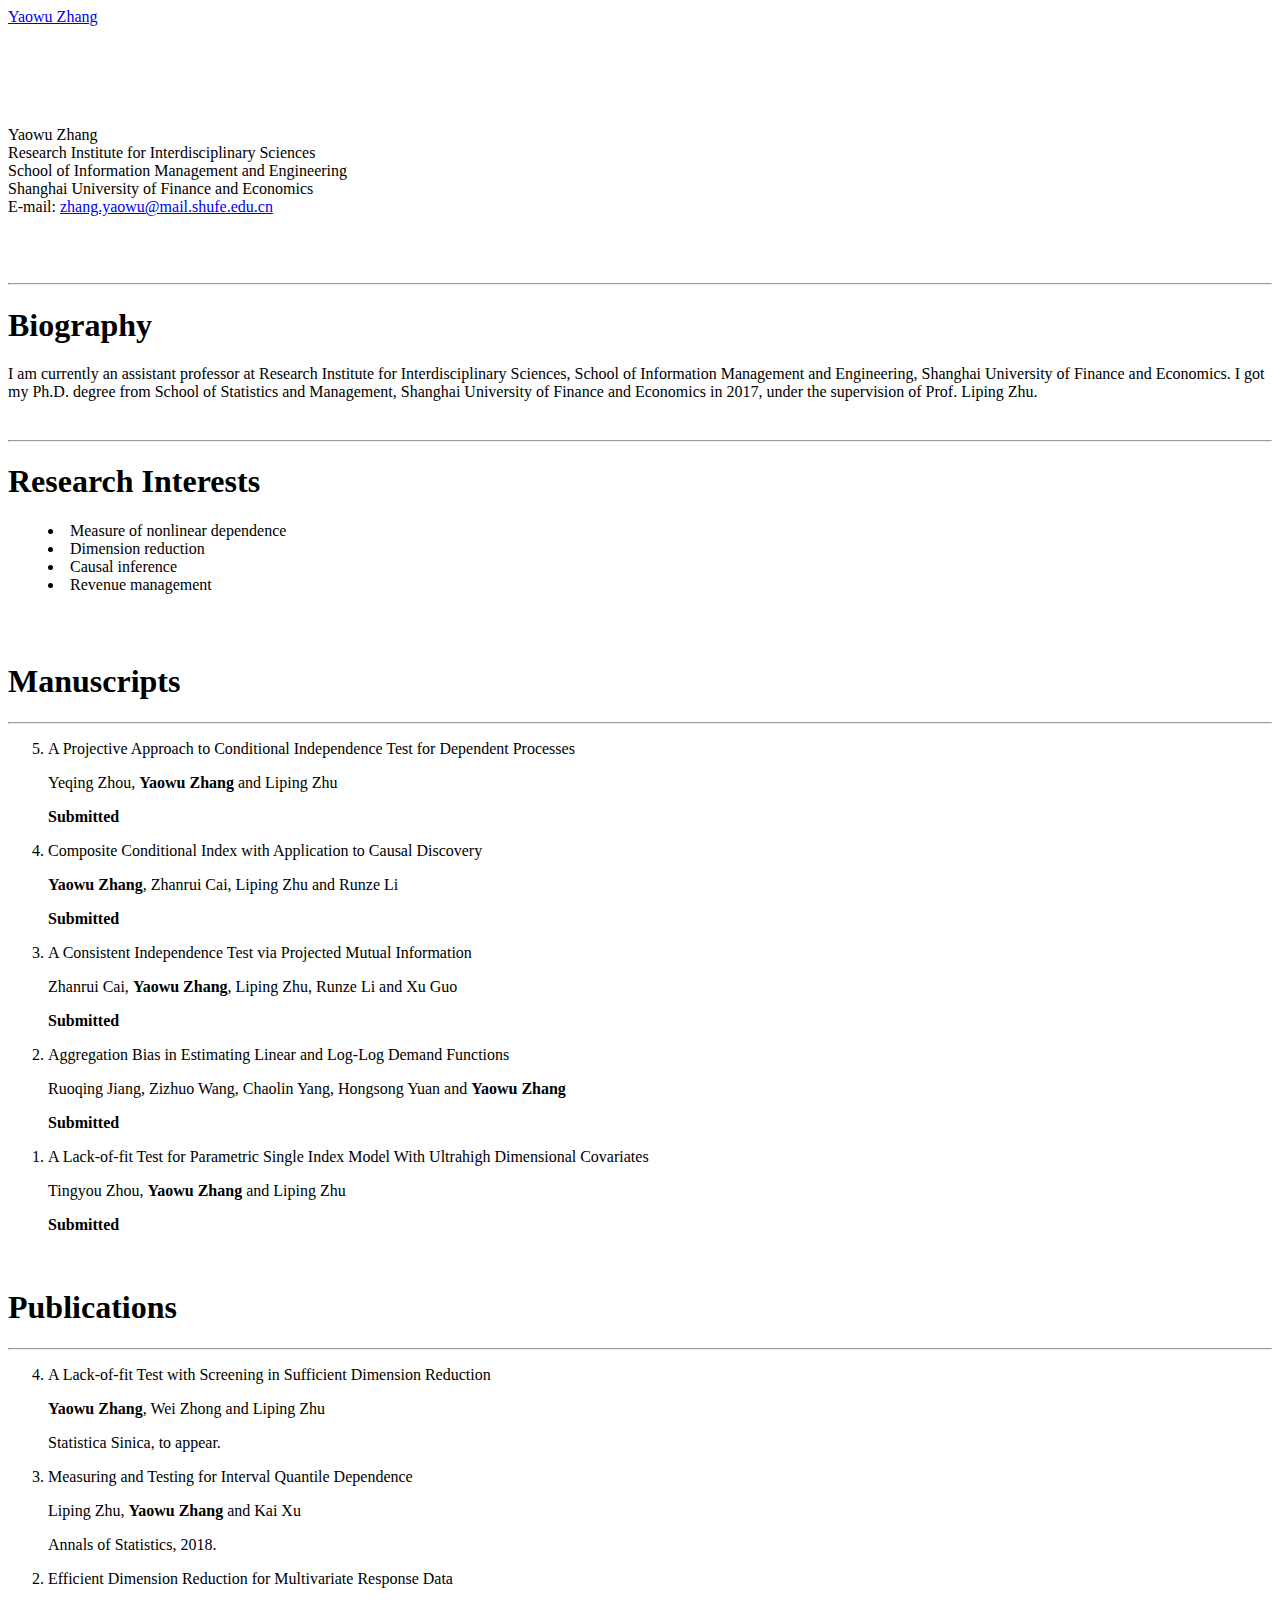
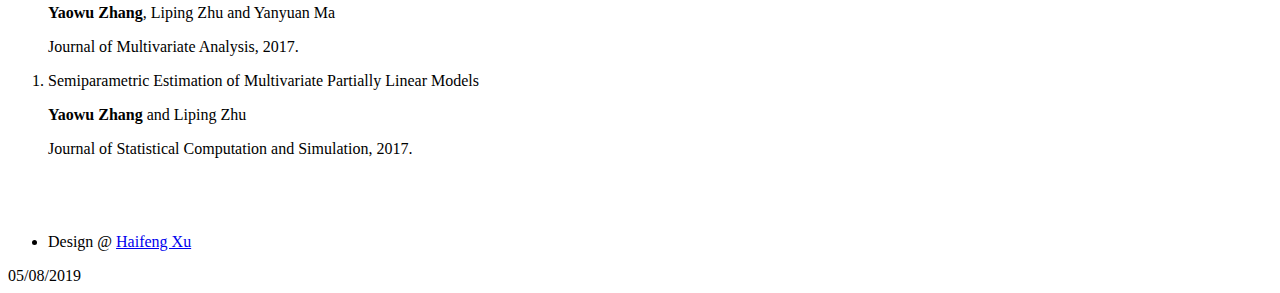
==== index.html @ cabc9133 "Rename zhang.html to index.html" ====
<!DOCTYPE html>
<html>

<head>
    <meta http-equiv="Content-Type" content="text/html; charset=UTF-8">
    <meta http-equiv="X-UA-Compatible" content="IE=edge">
    <meta name="viewport" content="width=device-width, initial-scale=1">

    <title>

        Yaowu Zhang

    </title>


    <link rel="stylesheet" href="./theme/main.css">

    <link rel="stylesheet" href="./theme/font-awesome.min.css">

    <link rel="stylesheet" id="open-sans-css" href="./theme/custom.css" type="text/css" media="all">

    <script type="text/javascript" async="" src="./theme/linkid.js"></script>
    <script async="" src="./theme/analytics.js"></script>
    <script type="text/javascript" src="./theme/jquery.min.js"></script>
	<style>
	ul.in {
    	list-style-position: inside;
	}
	</style>
</head>


<body>
    <header class="site-header">

        <div class="wrapper">
            <div class="site-header-container">
                <div class="title-container">
                    <a class="site-title" href="/">
                        Yaowu Zhang
                    </a>
                </div>

   




            </ul>
        </div>

    </header>
    <div class="page-content">
        <div class="wrapper">
            <div class="page">

                <header class="page-header">
                    <h1 class="page-title"></h1>
                </header>

                <article class="page-content">
                    <dl class="wp-caption align-left bio-photo" style="max-width: px">
                        <dt>

                            <img src="./files/bio-zhang.jpg" alt="">

                        </dt>

                    </dl>


 <div style="line-height:90%;">
                        <br>
                    </div>

<!-- 
                   <h1 id="TBD">Contact</h1>
-->

 <div style="line-height:90%;">
                        <br>
                    </div>



                    <p>  	Yaowu Zhang  <br />
	Research Institute for Interdisciplinary Sciences <br />
	School of Information Management and Engineering <br />
	Shanghai University of Finance and Economics <br />
                      
                        E-mail:
                        <script type="text/javascript" language="javascript">
                        </script><a href="mailto:zhang.yaowu@mail.shufe.edu.cn">zhang.yaowu@mail.shufe.edu.cn</a><noscript>Please turn Javascript on to e-mail me.</noscript>
                    </p>


 <div style="line-height:90%;">
                        <br>
                    </div>
 <div style="line-height:90%;">
                        <br>
                    </div>
 <div style="line-height:90%;">
                        <br>
                    </div>


  <hr>
                    <h1 id="about-me">Biography</h1>

                    <p>I am currently an assistant professor at Research Institute for Interdisciplinary Sciences, School of Information Management and Engineering, Shanghai University of Finance and Economics. I got my Ph.D. degree from School of Statistics and Management, Shanghai University of Finance and Economics in 2017, under the supervision of Prof. Liping Zhu. 
 </p>

                    <div style="line-height:90%;">
                        <br>
                    </div>

                    <hr>
<h1 id="about-research">Research Interests</h1>
<ul class = "in"> 
<li> Measure of nonlinear dependence  </li> 
<li> Dimension reduction </li> 
<li> Causal inference</li>
<li> Revenue management </li>
</ul> 
<br>

                    <div style="line-height:90%;">
                        <br>
                    </div>

                    

<!--   Working Papers STARTS HERE    -->


	<h1 id="publications">Manuscripts</h1>
	<hr>

	<ol reversed>

	<li>
	<div class="publication-wrapper">
	<div class="publication-container">
	<div class="publication-title-container">
		<p class="publication-title">
		A Projective Approach to Conditional Independence Test for Dependent Processes
	</a>
		</p>
	</div>
	<div class="publication-info-container">
		<p class="publication-authors"> Yeqing Zhou, <b> Yaowu Zhang</b> and Liping Zhu</p>

		<p class="publication-journal"><b>Submitted</b> </p>
	</div>
	</div>
	</div>
	</li>


	<li>
	<div class="publication-wrapper">
	<div class="publication-container">
	<div class="publication-title-container">
		<p class="publication-title">
		Composite Conditional Index with Application to Causal Discovery
	</a>
		</p>
	</div>
	<div class="publication-info-container">
		<p class="publication-authors"> <b> Yaowu Zhang</b>, Zhanrui Cai,  Liping Zhu and Runze Li</p>

		<p class="publication-journal"><b>Submitted</b> </p>
	</div>
	</div>
	</div>
	</li>



	<li>
	<div class="publication-wrapper">
	<div class="publication-container">
	<div class="publication-title-container">
		<p class="publication-title">
	A Consistent Independence Test via Projected Mutual Information
</a> 
		</p>
	</div>
	<div class="publication-info-container">
		<p class="publication-authors"> Zhanrui Cai, <b> Yaowu Zhang</b>, Liping Zhu, Runze Li and Xu Guo</p>

		<p class="publication-journal"><b>Submitted</b></p>
	</div>
	</div>
	</div>
	</li>


	<li>
	<div class="publication-wrapper">
	<div class="publication-container">
	<div class="publication-title-container">
		<p class="publication-title">
	Aggregation Bias in Estimating Linear and Log-Log Demand Functions
</a> 
		</p>
	</div>
	<div class="publication-info-container">
		<p class="publication-authors"> Ruoqing Jiang, Zizhuo Wang, Chaolin Yang, Hongsong Yuan and <b> Yaowu Zhang</b></p>

		<p class="publication-journal"><b>Submitted</b></p>
	</div>
	</div>
	</div>
	</li>
	

	<li>
	<div class="publication-wrapper">
	<div class="publication-container">
	<div class="publication-title-container">
		<p class="publication-title">
	A Lack-of-fit Test for Parametric Single Index Model With Ultrahigh Dimensional Covariates 
</a> 
		</p>
	</div>
	<div class="publication-info-container">
		<p class="publication-authors"> Tingyou Zhou, <b> Yaowu Zhang</b> and Liping Zhu</p>
		<p class="publication-journal"><b>Submitted</b></p>
	</div>
	</div>
	</div>
	</li>
	

</ol>

<br>











<!--   Full PUBLICATIONS STARTS HERE    -->

                    <h1 id="publications">Publications</h1>
                    <hr>

                    <ol reversed>

                        <li>
                            <div class="publication-wrapper">


                                <div class="publication-container">

                                    <div class="publication-title-container">
                                        <p class="publication-title">
			A Lack-of-fit Test with Screening in Sufficient Dimension Reduction
		</a></p>
                                    </div>

                                    <div class="publication-info-container">

                                        <p class="publication-authors">  <b> Yaowu Zhang</b>, Wei Zhong and Liping Zhu</p>


                                        <p class="publication-journal"> Statistica Sinica,  to appear.</p>

                                    </div>


                                </div>

                            </div>

                        </li>


        <li>
       		<div class="publication-wrapper">
		<div class="publication-container">
			
			<div class="publication-title-container">
                	<p class="publication-title">
		Measuring and Testing for Interval Quantile Dependence</a> </p>
               		</div>
			
			<div class="publication-info-container">
			<p class="publication-authors"> Liping Zhu, <b>Yaowu Zhang</b> and Kai Xu</p>
			<p class="publication-journal"> Annals of Statistics, 2018.</p>

                        </div>


               	</div>

        	</div>

                        </li>



                        <li>
                            <div class="publication-wrapper">


                                <div class="publication-container">

                                    <div class="publication-title-container">
                                        <p class="publication-title">
		Efficient Dimension Reduction for Multivariate Response Data </a></p>
                                    </div>

                                    <div class="publication-info-container">

                                        <p class="publication-authors"> <b>Yaowu Zhang</b>, Liping Zhu and Yanyuan Ma </p>


                                        <p class="publication-journal"> Journal of Multivariate Analysis, 2017. </p>

                                    </div>


                                </div>

                            </div>

                        </li>


                        <li>

                            <div class="publication-wrapper">


                                <div class="publication-container">

                                    <div class="publication-title-container">
                                        <p class="publication-title">
 			Semiparametric Estimation of Multivariate Partially Linear Models </a></p>
                                    </div>

                                    <div class="publication-info-container">

                                        <p class="publication-authors"><b> Yaowu Zhang</b> and Liping Zhu </p>


                                        <p class="publication-journal">Journal of Statistical Computation and Simulation, 2017.</p>

                                    </div>

                                </div>


                            </div>


                        </li>
 <div style="line-height:90%;">
                        <br>
                    </div>
 <div style="line-height:90%;">
                        <br>
                    </div>
 <div style="line-height:90%;">
                        <br>
                    </div>


                    </ol>


                </article>



            </div>
        </div>
    </div>
    <footer class="site-footer">

        <div class="wrapper footer-wrapper">


            <ul class="footer-list">

<!--     
              <li class="footer-list-item">
                    <a href="https://scholar.google.com/citations?user=nLgg388AAAAJ&hl=en" class="footer-list-link"
                        target="_blank">
                        <i class="fa fa-fw fa-google footer-fa"></i>Google Scholar
                    </a>
                </li>


                <li class="footer-list-item">
                    <a href="https://www.linkedin.com/in/haifeng-xu-a0487459" class="footer-list-link" target="_blank">
                        <i class="fa fa-fw fa-linkedin-square footer-fa" aria-hidden="true"></i>LinkedIn
                    </a>
                </li>
-->

                <li class="footer-list-item">
                    Design @ <a href="http://www.haifeng-xu.com/">Haifeng Xu</a>
                </li>


            </ul>

            <span class="footer-last-update">
                05/08/2019
            </span>

        </div>

    </footer>



    <script type="text/javascript">
        //console.log('including nav.js');
        $('.mobile-nav-icon-container').click(function () {
            $('#mobile-nav-menu').toggle();
            var expanded = $('#mobile-nav-menu').css('display') != 'none';
            if (expanded) {
                $(this).find('i').removeClass('fa-bars').addClass('fa-times');
            } else {
                $(this).find('i').removeClass('fa-times').addClass('fa-bars');
            }
        });

        $('.page-link-container').on('click', function () {
            window.location.href = $(this).find('a').attr('href');
        });
    </script>

    <script type="text/javascript">

        //remove CSS rules for hover on mobile devices
        //http://stackoverflow.com/questions/23885255/how-to-remove-ignore-hover-css-style-on-touch-devices
        var touch = 'ontouchstart' in document.documentElement
            || navigator.maxTouchPoints > 0
            || navigator.msMaxTouchPoints > 0;

        if (touch) { // remove all :hover stylesheets
            try { // prevent exception on browsers not supporting DOM styleSheets properly
                for (var si in document.styleSheets) {
                    var styleSheet = document.styleSheets[si];
                    if (!styleSheet.rules) continue;

                    for (var ri = styleSheet.rules.length - 1; ri >= 0; ri--) {
                        if (!styleSheet.rules[ri].selectorText) continue;

                        if (styleSheet.rules[ri].selectorText.match(':hover')) {
                            styleSheet.deleteRule(ri);
                        }
                    }
                }
            } catch (ex) { }
        }
    </script>







	<!-- Start of StatCounter Code for Default Guide -->
<script type="text/javascript">
var sc_project=11146358; 
var sc_invisible=1; 
var sc_security="37853672"; 
var scJsHost = (("https:" == document.location.protocol) ?
"https://secure." : "http://www.");
document.write("<sc"+"ript type='text/javascript' src='" +
scJsHost+
"statcounter.com/counter/counter.js'></"+"script>");
</script>
<noscript><div class="statcounter"><a title="shopify
analytics ecommerce tracking"
href="http://statcounter.com/shopify/" target="_blank"><img
class="statcounter"
src="//c.statcounter.com/11146358/0/37853672/1/"
alt="shopify analytics ecommerce
tracking"></a></div></noscript>
<!-- End of StatCounter Code for Default Guide -->




</body>

</html>
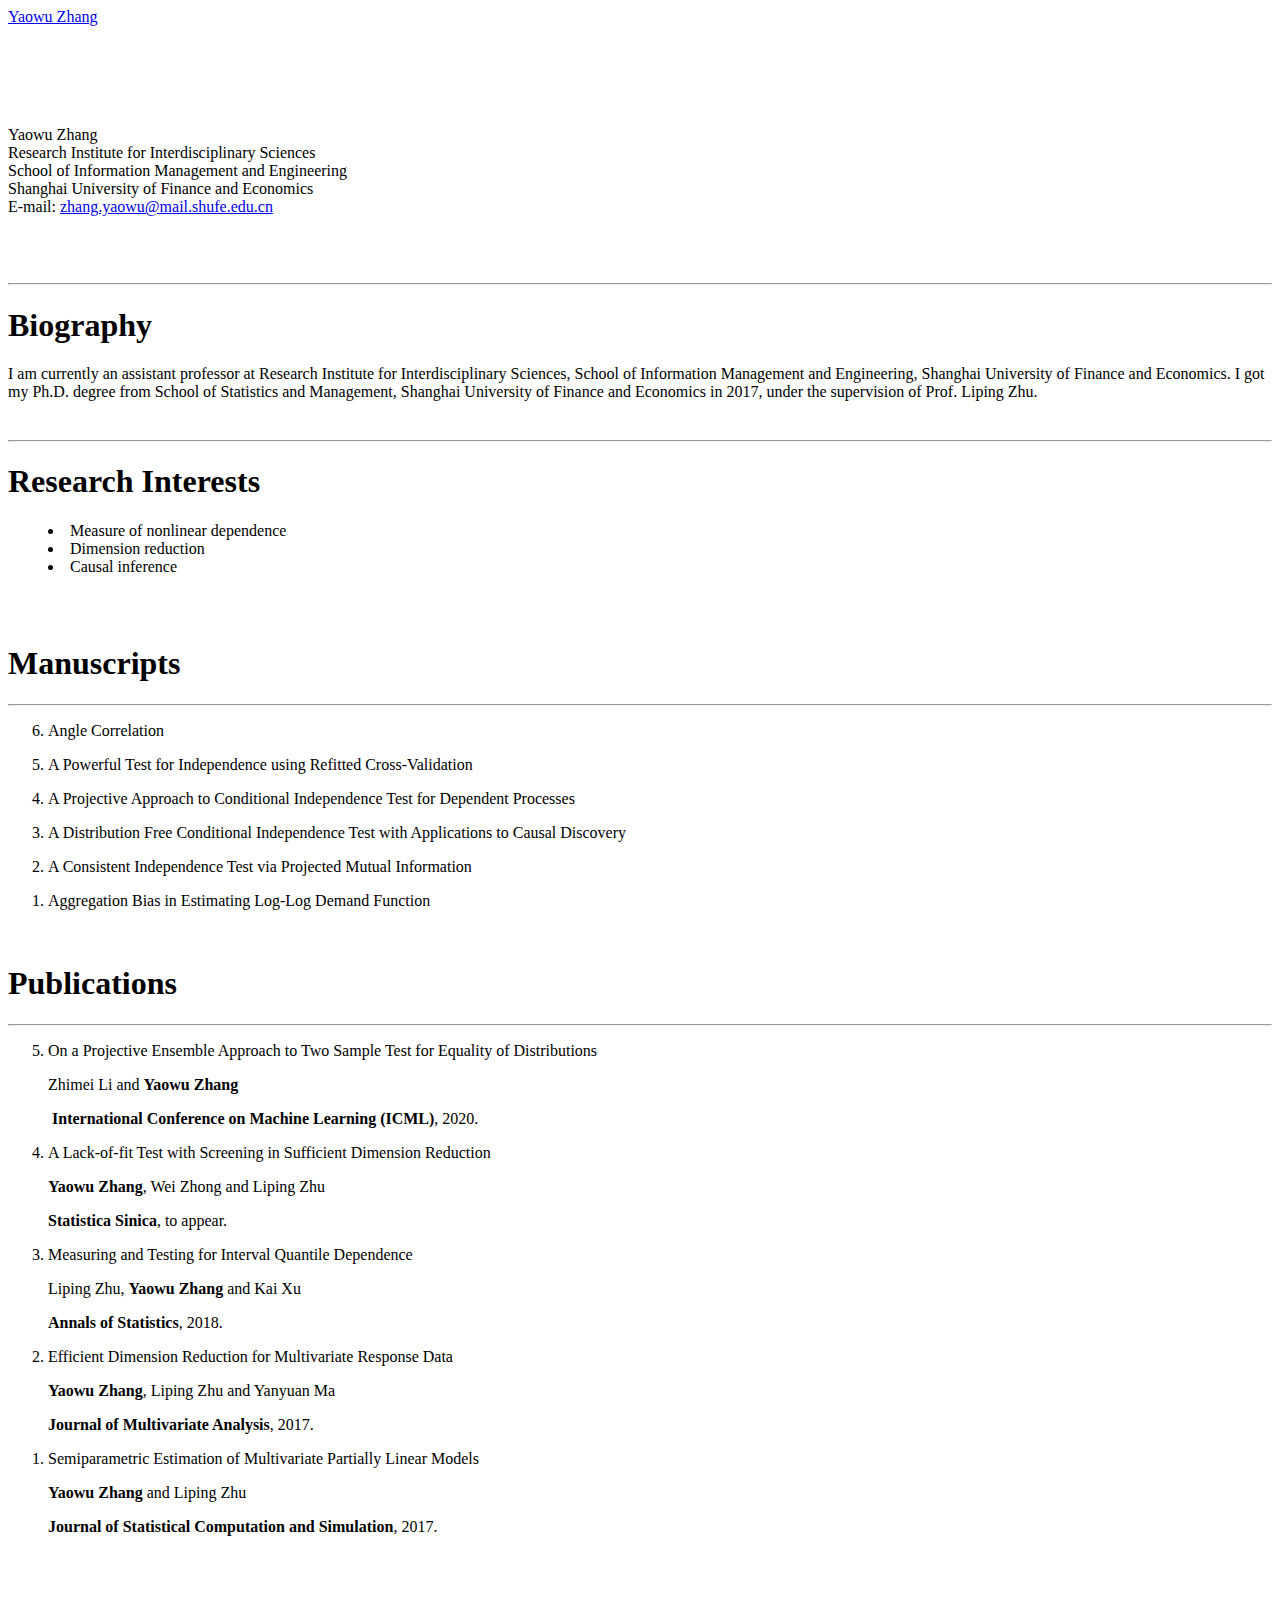
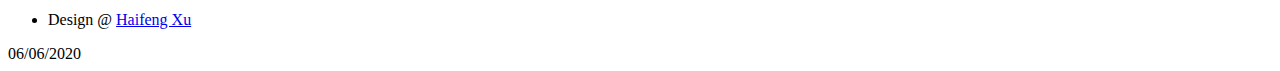
==== commit dc6df199: "Update index.html" ====
--- a/index.html
+++ b/index.html
@@ -2,6 +2,16 @@
 <html>
 
 <head>
+	<!-- Global site tag (gtag.js) - Google Analytics -->
+<script async src="https://www.googletagmanager.com/gtag/js?id=UA-168953652-1"></script>
+<script>
+  window.dataLayer = window.dataLayer || [];
+  function gtag(){dataLayer.push(arguments);}
+  gtag('js', new Date());
+
+  gtag('config', 'UA-168953652-1');
+</script>
+	
     <meta http-equiv="Content-Type" content="text/html; charset=UTF-8">
     <meta http-equiv="X-UA-Compatible" content="IE=edge">
     <meta name="viewport" content="width=device-width, initial-scale=1">
@@ -121,7 +131,8 @@
 <li> Measure of nonlinear dependence  </li> 
 <li> Dimension reduction </li> 
 <li> Causal inference</li>
-<li> Revenue management </li>
+<!-- <li> Revenue management </li>
+-->
 </ul> 
 <br>
 
@@ -138,6 +149,49 @@
 	<hr>
 
 	<ol reversed>
+
+	
+
+	<li>
+	<div class="publication-wrapper">
+	<div class="publication-container">
+	<div class="publication-title-container">
+		<p class="publication-title">
+		Angle Correlation
+	</a>
+		</p>
+	<!--</div>
+	<div class="publication-info-container">
+		<p class="publication-authors">  <b> Yaowu Zhang</b> and Liping Zhu</p>
+	
+		<p class="publication-journal"><b>Submitted</b> </p>
+	</div>
+	</div>
+	</div>-->
+	</li>
+
+		
+		
+	<li>
+	<div class="publication-wrapper">
+	<div class="publication-container">
+	<div class="publication-title-container">
+		<p class="publication-title">
+		A Powerful Test for Independence using Refitted Cross-Validation
+	</a>
+		</p>
+	<!--</div>
+	<div class="publication-info-container">
+		<p class="publication-authors"> Wei Zhuang, Tingyou Zhou and <b> Yaowu Zhang</b></p>
+	
+		<p class="publication-journal"><b>Submitted</b> </p>
+	</div>
+	</div>
+	</div>-->
+	</li>
+
+
+
 
 	<li>
 	<div class="publication-wrapper">
@@ -147,14 +201,14 @@
 		A Projective Approach to Conditional Independence Test for Dependent Processes
 	</a>
 		</p>
-	</div>
+	<!--</div>
 	<div class="publication-info-container">
 		<p class="publication-authors"> Yeqing Zhou, <b> Yaowu Zhang</b> and Liping Zhu</p>
-
+	
 		<p class="publication-journal"><b>Submitted</b> </p>
 	</div>
 	</div>
-	</div>
+	</div>-->
 	</li>
 
 
@@ -163,17 +217,17 @@
 	<div class="publication-container">
 	<div class="publication-title-container">
 		<p class="publication-title">
-		Composite Conditional Index with Application to Causal Discovery
+		A Distribution Free Conditional Independence Test with Applications to Causal Discovery
 	</a>
 		</p>
-	</div>
+	<!--</div>
 	<div class="publication-info-container">
 		<p class="publication-authors"> <b> Yaowu Zhang</b>, Zhanrui Cai,  Liping Zhu and Runze Li</p>
-
+	
 		<p class="publication-journal"><b>Submitted</b> </p>
 	</div>
 	</div>
-	</div>
+	</div>-->
 	</li>
 
 
@@ -186,14 +240,14 @@
 	A Consistent Independence Test via Projected Mutual Information
 </a> 
 		</p>
-	</div>
+	<!--</div>
 	<div class="publication-info-container">
-		<p class="publication-authors"> Zhanrui Cai, <b> Yaowu Zhang</b>, Liping Zhu, Runze Li and Xu Guo</p>
-
+		<p class="publication-authors"> Zhanrui Cai, <b> Yaowu Zhang</b>, Liping Zhu, Xu Guo and Runze Li</p>
+	
 		<p class="publication-journal"><b>Submitted</b></p>
 	</div>
 	</div>
-	</div>
+	</div>-->
 	</li>
 
 
@@ -202,36 +256,21 @@
 	<div class="publication-container">
 	<div class="publication-title-container">
 		<p class="publication-title">
-	Aggregation Bias in Estimating Linear and Log-Log Demand Functions
+	Aggregation Bias in Estimating Log-Log Demand Function
 </a> 
 		</p>
-	</div>
+	<!--</div>
 	<div class="publication-info-container">
 		<p class="publication-authors"> Ruoqing Jiang, Zizhuo Wang, Chaolin Yang, Hongsong Yuan and <b> Yaowu Zhang</b></p>
-
+	
 		<p class="publication-journal"><b>Submitted</b></p>
 	</div>
 	</div>
-	</div>
+	</div>-->
 	</li>
 	
 
-	<li>
-	<div class="publication-wrapper">
-	<div class="publication-container">
-	<div class="publication-title-container">
-		<p class="publication-title">
-	A Lack-of-fit Test for Parametric Single Index Model With Ultrahigh Dimensional Covariates 
-</a> 
-		</p>
-	</div>
-	<div class="publication-info-container">
-		<p class="publication-authors"> Tingyou Zhou, <b> Yaowu Zhang</b> and Liping Zhu</p>
-		<p class="publication-journal"><b>Submitted</b></p>
-	</div>
-	</div>
-	</div>
-	</li>
+	
 	
 
 </ol>
@@ -254,6 +293,39 @@
                     <hr>
 
                     <ol reversed>
+
+
+		<li>
+                            <div class="publication-wrapper">
+
+
+                                <div class="publication-container">
+
+                                    <div class="publication-title-container">
+                                        <p class="publication-title">
+			On a Projective Ensemble Approach to Two Sample Test for Equality of Distributions
+		</a></p>
+                                    </div>
+
+                                    <div class="publication-info-container">
+
+                                        <p class="publication-authors">  Zhimei Li and <b> Yaowu Zhang</b></p>
+
+
+                                        <p class="publication-journal"> <b> International Conference on Machine Learning (ICML)</b>,  2020.</p>
+
+                                    </div>
+
+
+                                </div>
+
+                            </div>
+
+                        </li>
+
+
+
+
 
                         <li>
                             <div class="publication-wrapper">
@@ -272,7 +344,7 @@
                                         <p class="publication-authors">  <b> Yaowu Zhang</b>, Wei Zhong and Liping Zhu</p>
 
 
-                                        <p class="publication-journal"> Statistica Sinica,  to appear.</p>
+                                        <p class="publication-journal"> <b>Statistica Sinica</b>,  to appear.</p>
 
                                     </div>
 
@@ -295,7 +367,7 @@
 			
 			<div class="publication-info-container">
 			<p class="publication-authors"> Liping Zhu, <b>Yaowu Zhang</b> and Kai Xu</p>
-			<p class="publication-journal"> Annals of Statistics, 2018.</p>
+			<p class="publication-journal"> <b>Annals of Statistics</b>, 2018.</p>
 
                         </div>
 
@@ -324,7 +396,7 @@
                                         <p class="publication-authors"> <b>Yaowu Zhang</b>, Liping Zhu and Yanyuan Ma </p>
 
 
-                                        <p class="publication-journal"> Journal of Multivariate Analysis, 2017. </p>
+                                        <p class="publication-journal"> <b>Journal of Multivariate Analysis</b>, 2017. </p>
 
                                     </div>
 
@@ -353,7 +425,7 @@
                                         <p class="publication-authors"><b> Yaowu Zhang</b> and Liping Zhu </p>
 
 
-                                        <p class="publication-journal">Journal of Statistical Computation and Simulation, 2017.</p>
+                                        <p class="publication-journal"><b>Journal of Statistical Computation and Simulation</b>, 2017.</p>
 
                                     </div>
 
@@ -416,7 +488,7 @@
             </ul>
 
             <span class="footer-last-update">
-                05/08/2019
+                06/06/2020
             </span>
 
         </div>
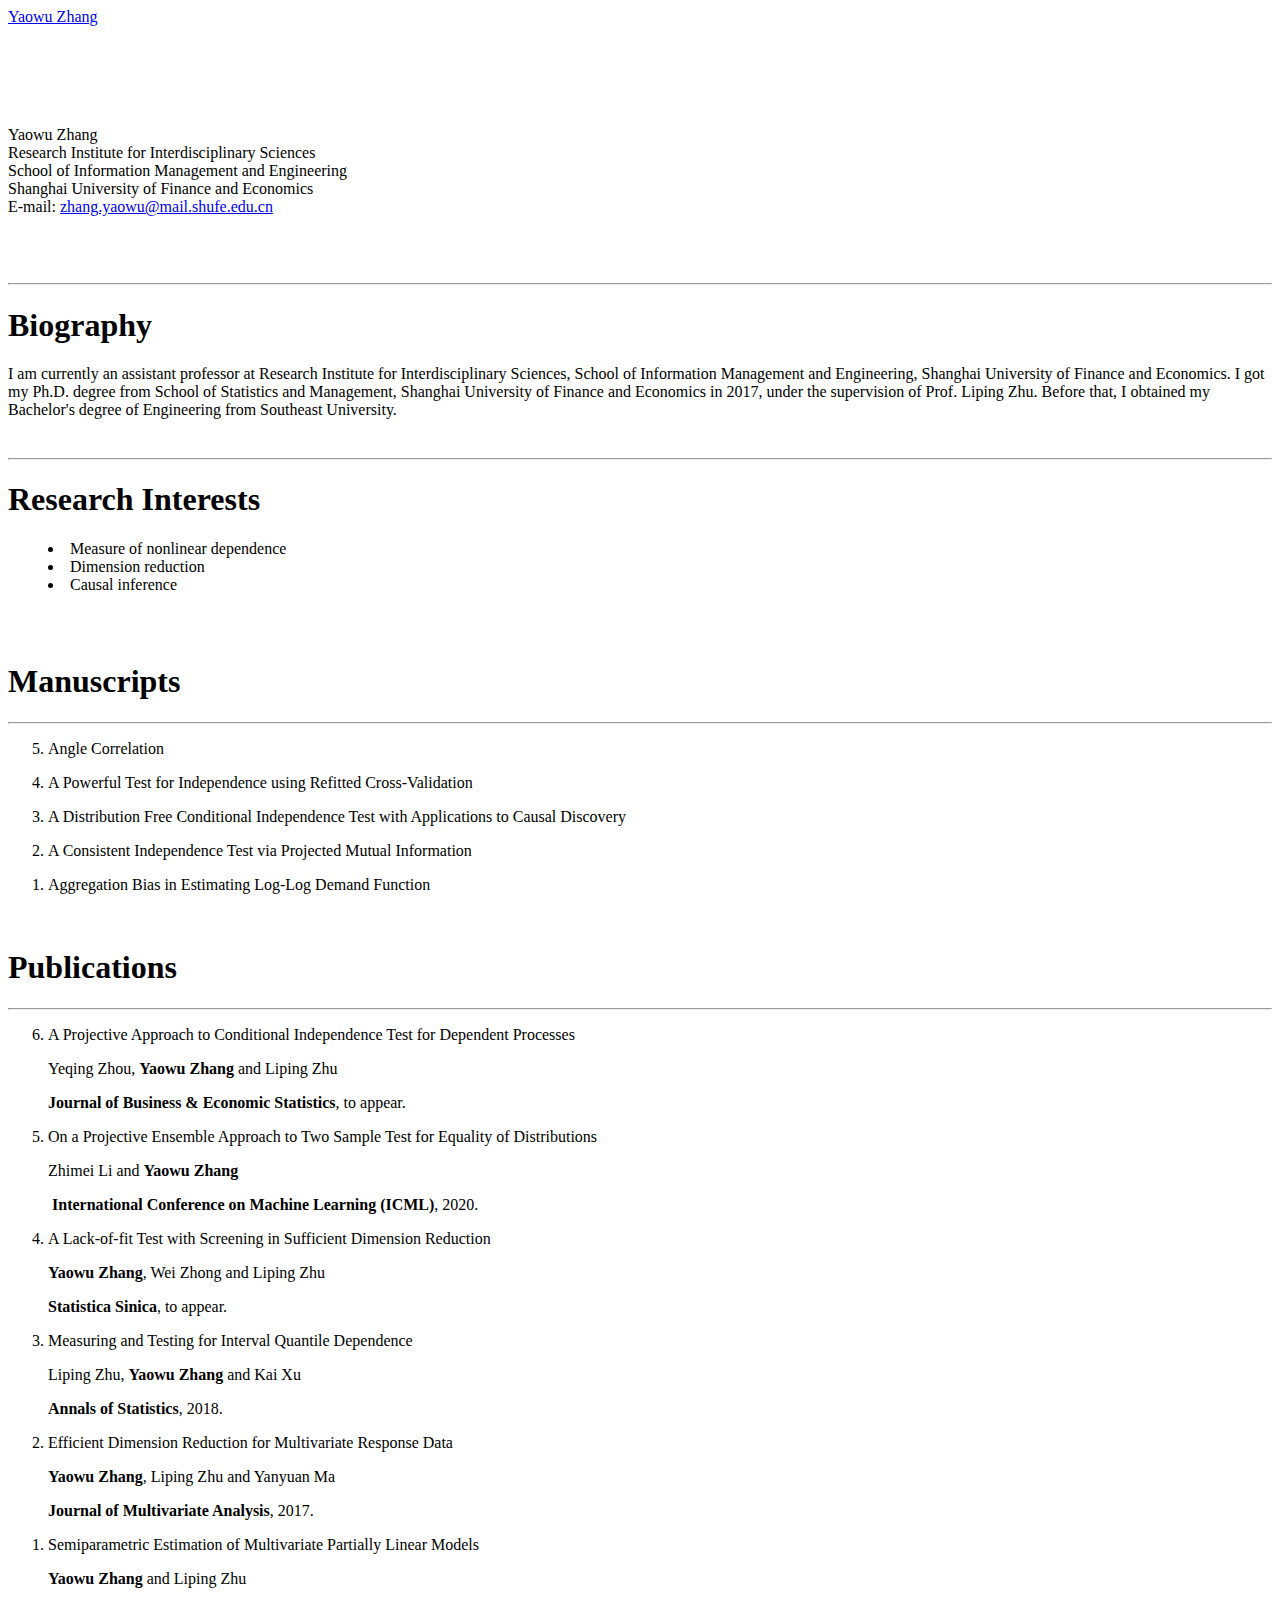
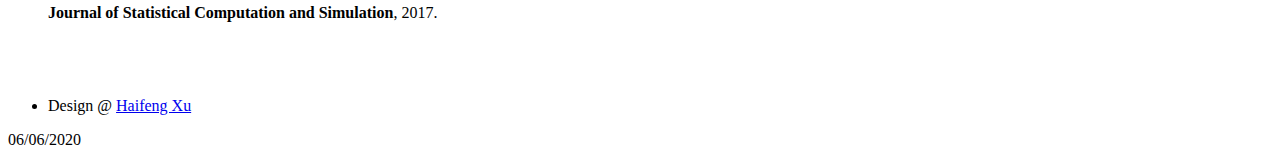
==== commit 2281c235: "Update index.html" ====
--- a/index.html
+++ b/index.html
@@ -118,7 +118,7 @@
   <hr>
                     <h1 id="about-me">Biography</h1>
 
-                    <p>I am currently an assistant professor at Research Institute for Interdisciplinary Sciences, School of Information Management and Engineering, Shanghai University of Finance and Economics. I got my Ph.D. degree from School of Statistics and Management, Shanghai University of Finance and Economics in 2017, under the supervision of Prof. Liping Zhu. 
+                    <p>I am currently an assistant professor at Research Institute for Interdisciplinary Sciences, School of Information Management and Engineering, Shanghai University of Finance and Economics. I got my Ph.D. degree from School of Statistics and Management, Shanghai University of Finance and Economics in 2017, under the supervision of Prof. Liping Zhu. Before that, I obtained my Bachelor's degree of Engineering from Southeast University.
  </p>
 
                     <div style="line-height:90%;">
@@ -192,26 +192,6 @@
 
 
 
-
-	<li>
-	<div class="publication-wrapper">
-	<div class="publication-container">
-	<div class="publication-title-container">
-		<p class="publication-title">
-		A Projective Approach to Conditional Independence Test for Dependent Processes
-	</a>
-		</p>
-	<!--</div>
-	<div class="publication-info-container">
-		<p class="publication-authors"> Yeqing Zhou, <b> Yaowu Zhang</b> and Liping Zhu</p>
-	
-		<p class="publication-journal"><b>Submitted</b> </p>
-	</div>
-	</div>
-	</div>-->
-	</li>
-
-
 	<li>
 	<div class="publication-wrapper">
 	<div class="publication-container">
@@ -222,7 +202,7 @@
 		</p>
 	<!--</div>
 	<div class="publication-info-container">
-		<p class="publication-authors"> <b> Yaowu Zhang</b>, Zhanrui Cai,  Liping Zhu and Runze Li</p>
+		<p class="publication-authors"> Zhanrui Cai, Runze Li and <b> Yaowu Zhang</b> </p>
 	
 		<p class="publication-journal"><b>Submitted</b> </p>
 	</div>
@@ -242,7 +222,7 @@
 		</p>
 	<!--</div>
 	<div class="publication-info-container">
-		<p class="publication-authors"> Zhanrui Cai, <b> Yaowu Zhang</b>, Liping Zhu, Xu Guo and Runze Li</p>
+		<p class="publication-authors"> Zhanrui Cai, <b> Yaowu Zhang</b>,  Xu Guo, Liping Zhu and Runze Li</p>
 	
 		<p class="publication-journal"><b>Submitted</b></p>
 	</div>
@@ -261,7 +241,7 @@
 		</p>
 	<!--</div>
 	<div class="publication-info-container">
-		<p class="publication-authors"> Ruoqing Jiang, Zizhuo Wang, Chaolin Yang, Hongsong Yuan and <b> Yaowu Zhang</b></p>
+		<p class="publication-authors"> Zizhuo Wang, Chaolin Yang, Hongsong Yuan and <b> Yaowu Zhang</b></p>
 	
 		<p class="publication-journal"><b>Submitted</b></p>
 	</div>
@@ -294,6 +274,27 @@
 
                     <ol reversed>
 
+			    
+			    
+	<li>
+	<div class="publication-wrapper">
+	<div class="publication-container">
+	<div class="publication-title-container">
+		<p class="publication-title">
+		A Projective Approach to Conditional Independence Test for Dependent Processes
+	</a>
+		</p>
+	</div>
+	<div class="publication-info-container">
+		<p class="publication-authors"> Yeqing Zhou, <b> Yaowu Zhang</b> and Liping Zhu</p>
+	
+		<p class="publication-journal"><b>Journal of Business & Economic Statistics</b>,  to appear. </p>
+	</div>
+	</div>
+	</div>
+	</li>
+			    
+			    
 
 		<li>
                             <div class="publication-wrapper">
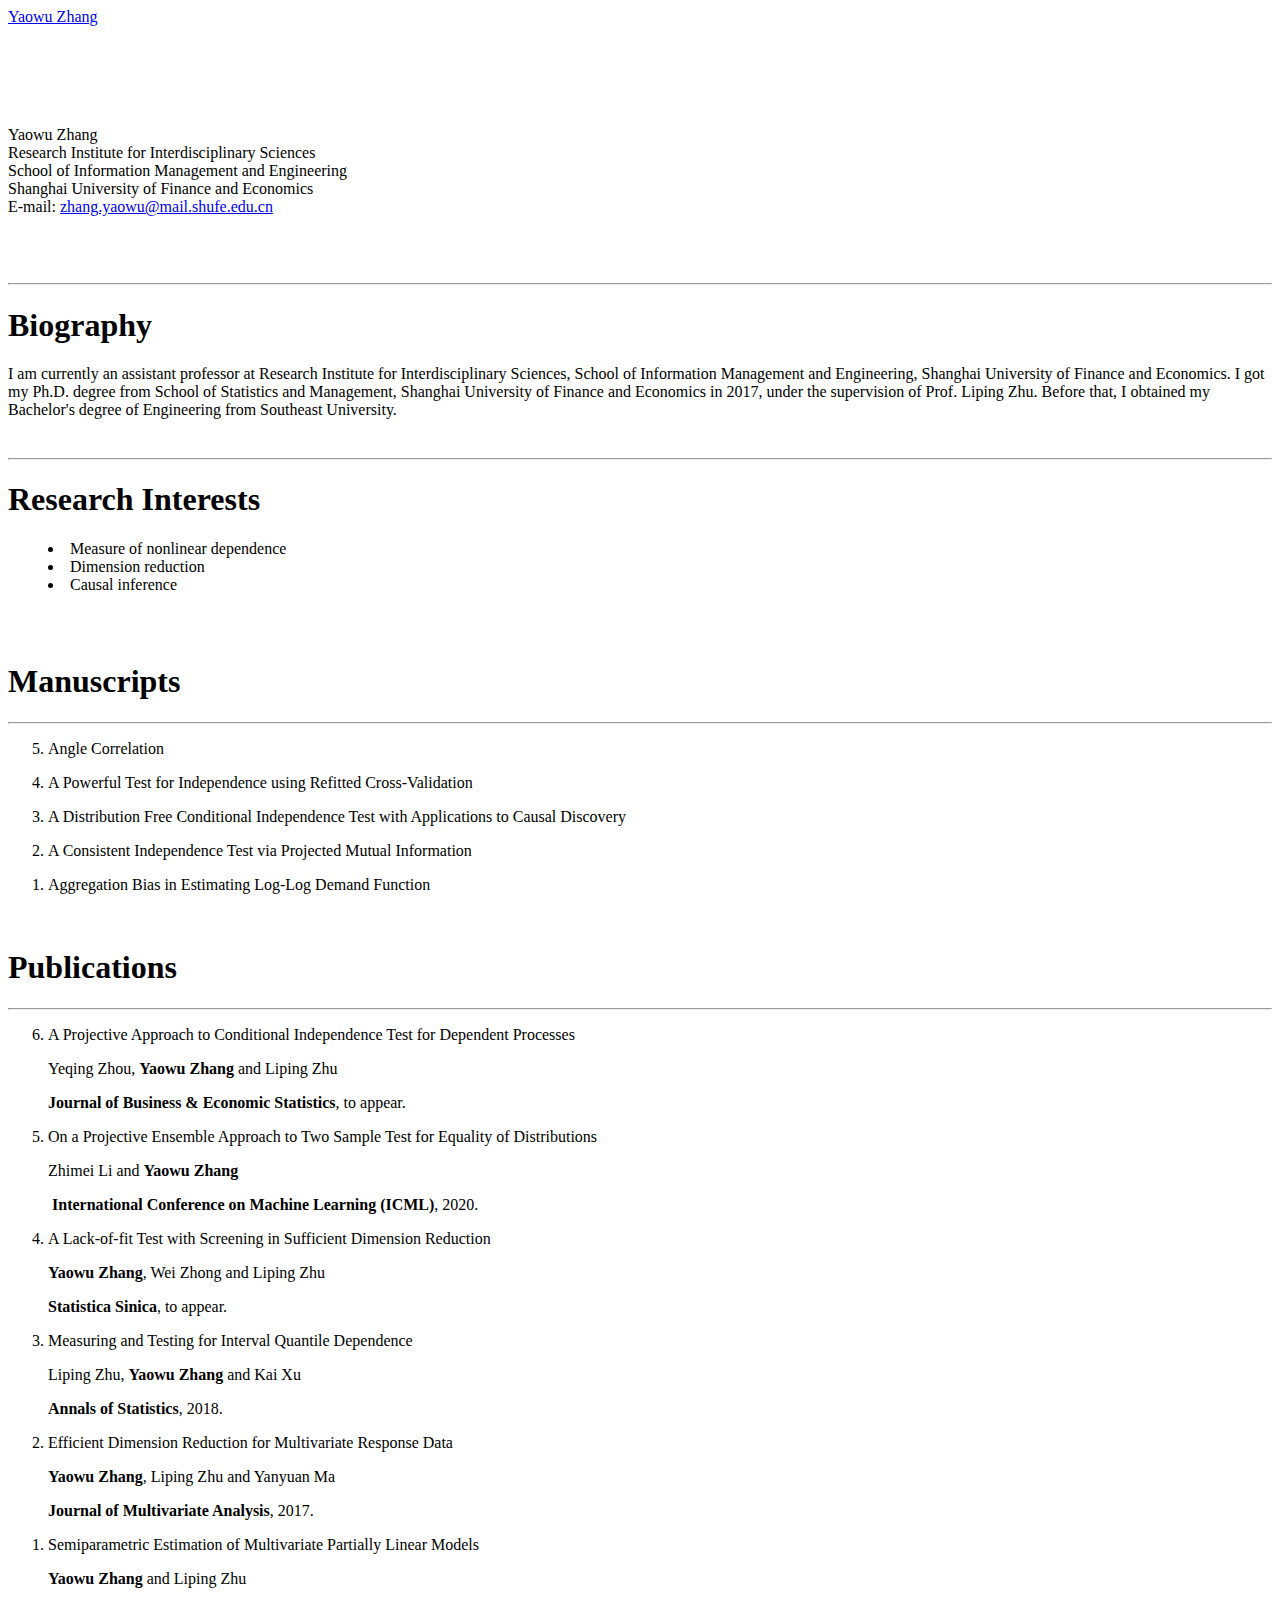
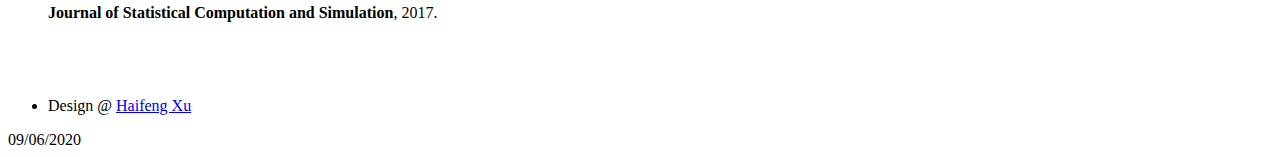
==== commit 2bcdd2f4: "Update index.html" ====
--- a/index.html
+++ b/index.html
@@ -481,6 +481,7 @@
                 </li>
 -->
 
+		    
                 <li class="footer-list-item">
                     Design @ <a href="http://www.haifeng-xu.com/">Haifeng Xu</a>
                 </li>
@@ -489,7 +490,7 @@
             </ul>
 
             <span class="footer-last-update">
-                06/06/2020
+                09/06/2020
             </span>
 
         </div>
@@ -498,77 +499,6 @@
 
 
 
-    <script type="text/javascript">
-        //console.log('including nav.js');
-        $('.mobile-nav-icon-container').click(function () {
-            $('#mobile-nav-menu').toggle();
-            var expanded = $('#mobile-nav-menu').css('display') != 'none';
-            if (expanded) {
-                $(this).find('i').removeClass('fa-bars').addClass('fa-times');
-            } else {
-                $(this).find('i').removeClass('fa-times').addClass('fa-bars');
-            }
-        });
-
-        $('.page-link-container').on('click', function () {
-            window.location.href = $(this).find('a').attr('href');
-        });
-    </script>
-
-    <script type="text/javascript">
-
-        //remove CSS rules for hover on mobile devices
-        //http://stackoverflow.com/questions/23885255/how-to-remove-ignore-hover-css-style-on-touch-devices
-        var touch = 'ontouchstart' in document.documentElement
-            || navigator.maxTouchPoints > 0
-            || navigator.msMaxTouchPoints > 0;
-
-        if (touch) { // remove all :hover stylesheets
-            try { // prevent exception on browsers not supporting DOM styleSheets properly
-                for (var si in document.styleSheets) {
-                    var styleSheet = document.styleSheets[si];
-                    if (!styleSheet.rules) continue;
-
-                    for (var ri = styleSheet.rules.length - 1; ri >= 0; ri--) {
-                        if (!styleSheet.rules[ri].selectorText) continue;
-
-                        if (styleSheet.rules[ri].selectorText.match(':hover')) {
-                            styleSheet.deleteRule(ri);
-                        }
-                    }
-                }
-            } catch (ex) { }
-        }
-    </script>
-
-
-
-
-
-
-
-	<!-- Start of StatCounter Code for Default Guide -->
-<script type="text/javascript">
-var sc_project=11146358; 
-var sc_invisible=1; 
-var sc_security="37853672"; 
-var scJsHost = (("https:" == document.location.protocol) ?
-"https://secure." : "http://www.");
-document.write("<sc"+"ript type='text/javascript' src='" +
-scJsHost+
-"statcounter.com/counter/counter.js'></"+"script>");
-</script>
-<noscript><div class="statcounter"><a title="shopify
-analytics ecommerce tracking"
-href="http://statcounter.com/shopify/" target="_blank"><img
-class="statcounter"
-src="//c.statcounter.com/11146358/0/37853672/1/"
-alt="shopify analytics ecommerce
-tracking"></a></div></noscript>
-<!-- End of StatCounter Code for Default Guide -->
-
-
-
 
 </body>
 
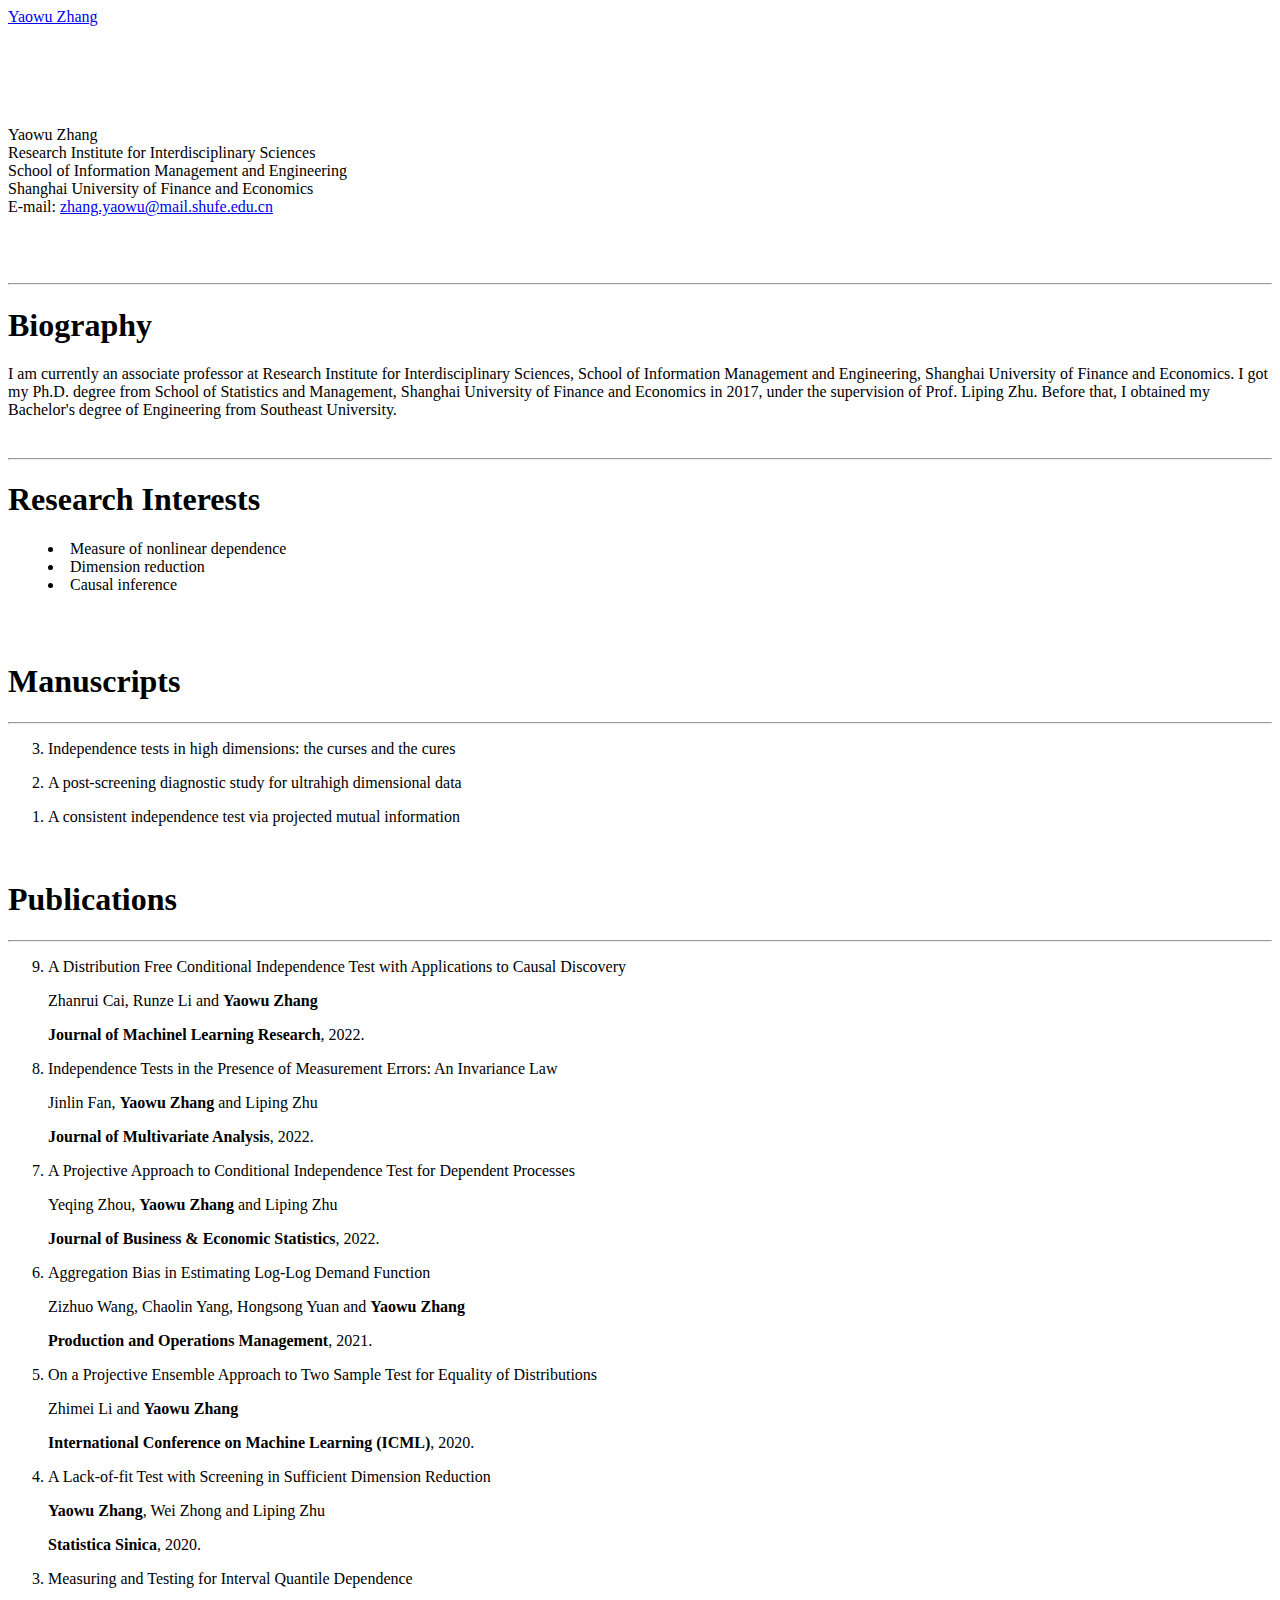
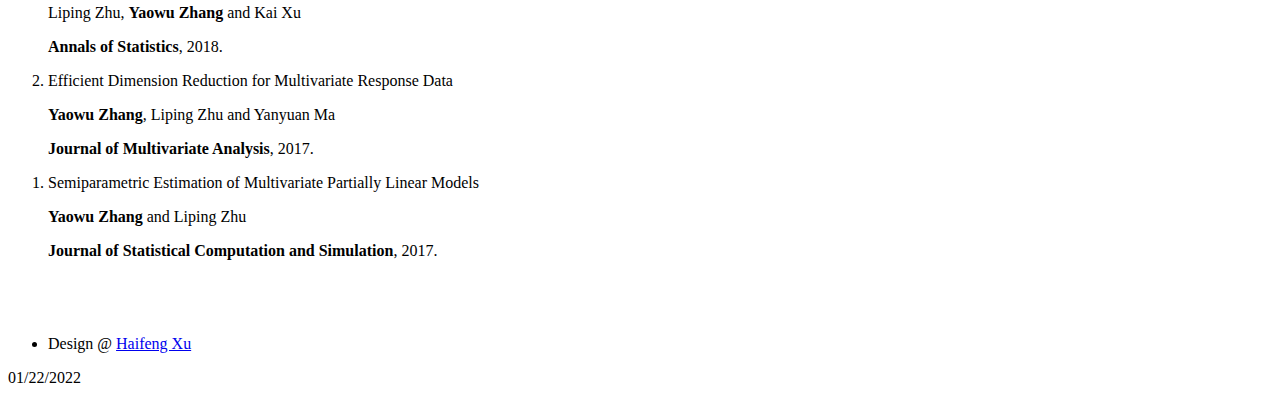
==== commit 0c4af928: "Update index.html" ====
--- a/index.html
+++ b/index.html
@@ -118,7 +118,7 @@
   <hr>
                     <h1 id="about-me">Biography</h1>
 
-                    <p>I am currently an assistant professor at Research Institute for Interdisciplinary Sciences, School of Information Management and Engineering, Shanghai University of Finance and Economics. I got my Ph.D. degree from School of Statistics and Management, Shanghai University of Finance and Economics in 2017, under the supervision of Prof. Liping Zhu. Before that, I obtained my Bachelor's degree of Engineering from Southeast University.
+                    <p>I am currently an associate professor at Research Institute for Interdisciplinary Sciences, School of Information Management and Engineering, Shanghai University of Finance and Economics. I got my Ph.D. degree from School of Statistics and Management, Shanghai University of Finance and Economics in 2017, under the supervision of Prof. Liping Zhu. Before that, I obtained my Bachelor's degree of Engineering from Southeast University.
  </p>
 
                     <div style="line-height:90%;">
@@ -157,7 +157,7 @@
 	<div class="publication-container">
 	<div class="publication-title-container">
 		<p class="publication-title">
-		Angle Correlation
+		Independence tests in high dimensions: the curses and the cures
 	</a>
 		</p>
 	<!--</div>
@@ -167,22 +167,25 @@
 		<p class="publication-journal"><b>Submitted</b> </p>
 	</div>
 	</div>
-	</div>-->
-	</li>
-
+	</div>-->	
+	</li>
+
+	
 		
 		
+
+
 	<li>
 	<div class="publication-wrapper">
 	<div class="publication-container">
 	<div class="publication-title-container">
 		<p class="publication-title">
-		A Powerful Test for Independence using Refitted Cross-Validation
+		A post-screening diagnostic study for ultrahigh dimensional data
 	</a>
 		</p>
 	<!--</div>
 	<div class="publication-info-container">
-		<p class="publication-authors"> Wei Zhuang, Tingyou Zhou and <b> Yaowu Zhang</b></p>
+		<p class="publication-authors"> Zhanrui Cai, Runze Li and <b> Yaowu Zhang</b> </p>
 	
 		<p class="publication-journal"><b>Submitted</b> </p>
 	</div>
@@ -192,6 +195,53 @@
 
 
 
+	<li>
+	<div class="publication-wrapper">
+	<div class="publication-container">
+	<div class="publication-title-container">
+		<p class="publication-title">
+	A consistent independence test via projected mutual information
+</a> 
+		</p>
+	<!--</div>
+	<div class="publication-info-container">
+		<p class="publication-authors"> Zhanrui Cai, <b> Yaowu Zhang</b>,  Xu Guo, Liping Zhu and Runze Li</p>
+	
+		<p class="publication-journal"><b>Submitted</b></p>
+	</div>
+	</div>
+	</div>-->
+	</li>
+
+
+
+	
+
+	
+	
+
+</ol>
+
+<br>
+
+
+
+
+
+
+
+
+
+
+
+<!--   Full PUBLICATIONS STARTS HERE    -->
+
+                    <h1 id="publications">Publications</h1>
+                    <hr>
+
+                    <ol reversed>
+
+			    
 	<li>
 	<div class="publication-wrapper">
 	<div class="publication-container">
@@ -200,36 +250,54 @@
 		A Distribution Free Conditional Independence Test with Applications to Causal Discovery
 	</a>
 		</p>
-	<!--</div>
-	<div class="publication-info-container">
-		<p class="publication-authors"> Zhanrui Cai, Runze Li and <b> Yaowu Zhang</b> </p>
-	
-		<p class="publication-journal"><b>Submitted</b> </p>
-	</div>
-	</div>
-	</div>-->
-	</li>
-
-
-
+	</div>
+	<div class="publication-info-container">
+		<p class="publication-authors"> Zhanrui Cai, Runze Li and <b> Yaowu Zhang</b></p>
+	
+		<p class="publication-journal"><b>Journal of Machinel Learning Research</b>,  2022. </p>
+	</div>
+	</div>
+	</div>
+	</li>
+			    
+			    		    
 	<li>
 	<div class="publication-wrapper">
 	<div class="publication-container">
 	<div class="publication-title-container">
 		<p class="publication-title">
-	A Consistent Independence Test via Projected Mutual Information
-</a> 
-		</p>
-	<!--</div>
-	<div class="publication-info-container">
-		<p class="publication-authors"> Zhanrui Cai, <b> Yaowu Zhang</b>,  Xu Guo, Liping Zhu and Runze Li</p>
-	
-		<p class="publication-journal"><b>Submitted</b></p>
-	</div>
-	</div>
-	</div>-->
-	</li>
-
+		Independence Tests in the Presence of Measurement Errors: An Invariance Law
+	</a>
+		</p>
+	</div>
+	<div class="publication-info-container">
+		<p class="publication-authors"> Jinlin Fan, <b> Yaowu Zhang</b> and Liping Zhu</p>
+	
+		<p class="publication-journal"><b>Journal of Multivariate Analysis</b>,  2022. </p>
+	</div>
+	</div>
+	</div>
+	</li>
+			    
+			    
+			    <li>
+	<div class="publication-wrapper">
+	<div class="publication-container">
+	<div class="publication-title-container">
+		<p class="publication-title">
+		A Projective Approach to Conditional Independence Test for Dependent Processes
+	</a>
+		</p>
+	</div>
+	<div class="publication-info-container">
+		<p class="publication-authors"> Yeqing Zhou, <b> Yaowu Zhang</b> and Liping Zhu</p>
+	
+		<p class="publication-journal"><b>Journal of Business & Economic Statistics</b>,  2022. </p>
+	</div>
+	</div>
+	</div>
+	</li>
+			    
 
 	<li>
 	<div class="publication-wrapper">
@@ -239,61 +307,18 @@
 	Aggregation Bias in Estimating Log-Log Demand Function
 </a> 
 		</p>
-	<!--</div>
+	</div>
 	<div class="publication-info-container">
 		<p class="publication-authors"> Zizhuo Wang, Chaolin Yang, Hongsong Yuan and <b> Yaowu Zhang</b></p>
 	
-		<p class="publication-journal"><b>Submitted</b></p>
-	</div>
-	</div>
-	</div>-->
-	</li>
-	
-
-	
-	
-
-</ol>
-
-<br>
-
-
-
-
-
-
-
-
-
-
-
-<!--   Full PUBLICATIONS STARTS HERE    -->
-
-                    <h1 id="publications">Publications</h1>
-                    <hr>
-
-                    <ol reversed>
-
-			    
-			    
-	<li>
-	<div class="publication-wrapper">
-	<div class="publication-container">
-	<div class="publication-title-container">
-		<p class="publication-title">
-		A Projective Approach to Conditional Independence Test for Dependent Processes
-	</a>
-		</p>
-	</div>
-	<div class="publication-info-container">
-		<p class="publication-authors"> Yeqing Zhou, <b> Yaowu Zhang</b> and Liping Zhu</p>
-	
-		<p class="publication-journal"><b>Journal of Business & Economic Statistics</b>,  to appear. </p>
-	</div>
-	</div>
-	</div>
-	</li>
-			    
+		<p class="publication-journal"><b>Production and Operations Management</b>,  2021. </p>
+	</div>
+	</div>
+	</div>
+	</li>
+
+			    
+
 			    
 
 		<li>
@@ -313,7 +338,7 @@
                                         <p class="publication-authors">  Zhimei Li and <b> Yaowu Zhang</b></p>
 
 
-                                        <p class="publication-journal"> <b> International Conference on Machine Learning (ICML)</b>,  2020.</p>
+                                        <p class="publication-journal"> <b> International Conference on Machine Learning (ICML)</b>,  2020.</p>
 
                                     </div>
 
@@ -345,7 +370,7 @@
                                         <p class="publication-authors">  <b> Yaowu Zhang</b>, Wei Zhong and Liping Zhu</p>
 
 
-                                        <p class="publication-journal"> <b>Statistica Sinica</b>,  to appear.</p>
+                                        <p class="publication-journal"> <b>Statistica Sinica</b>,  2020.</p>
 
                                     </div>
 
@@ -472,8 +497,6 @@
                         <i class="fa fa-fw fa-google footer-fa"></i>Google Scholar
                     </a>
                 </li>
-
-
                 <li class="footer-list-item">
                     <a href="https://www.linkedin.com/in/haifeng-xu-a0487459" class="footer-list-link" target="_blank">
                         <i class="fa fa-fw fa-linkedin-square footer-fa" aria-hidden="true"></i>LinkedIn
@@ -490,7 +513,7 @@
             </ul>
 
             <span class="footer-last-update">
-                09/06/2020
+                01/22/2022
             </span>
 
         </div>
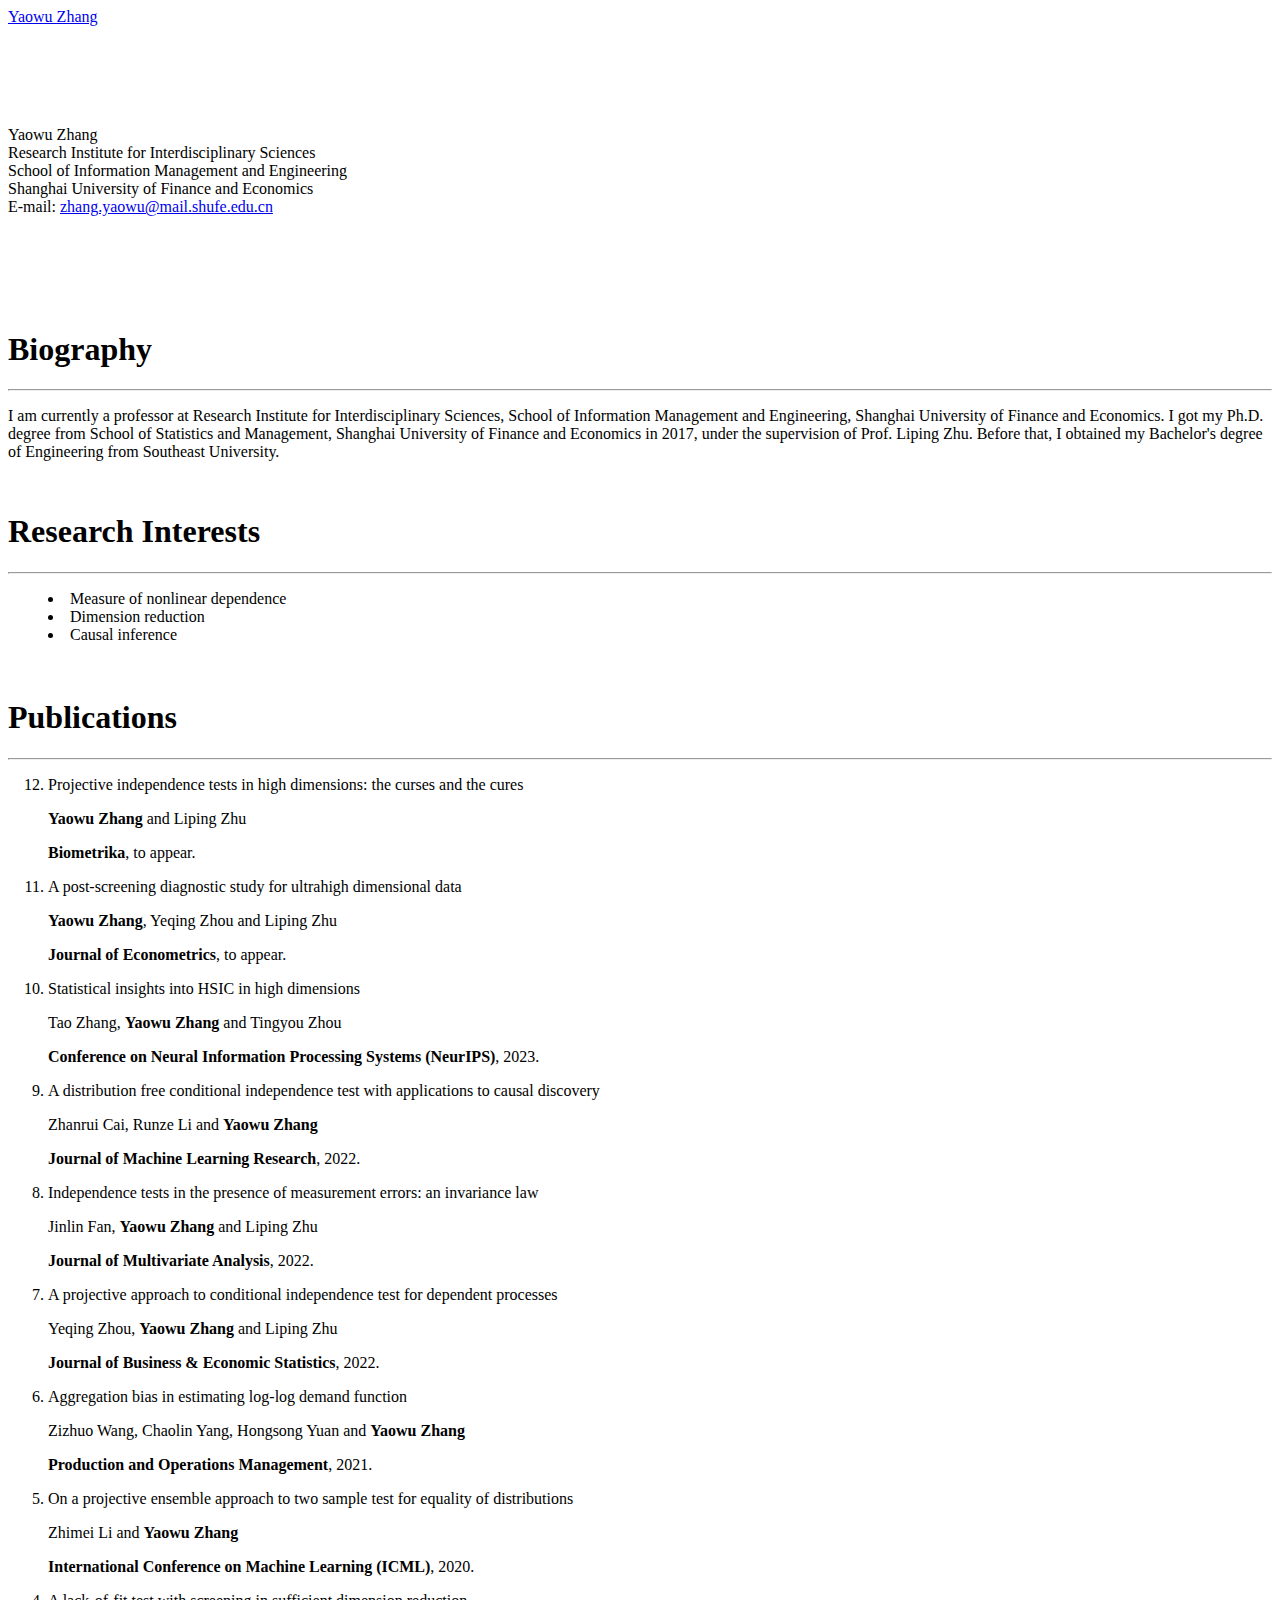
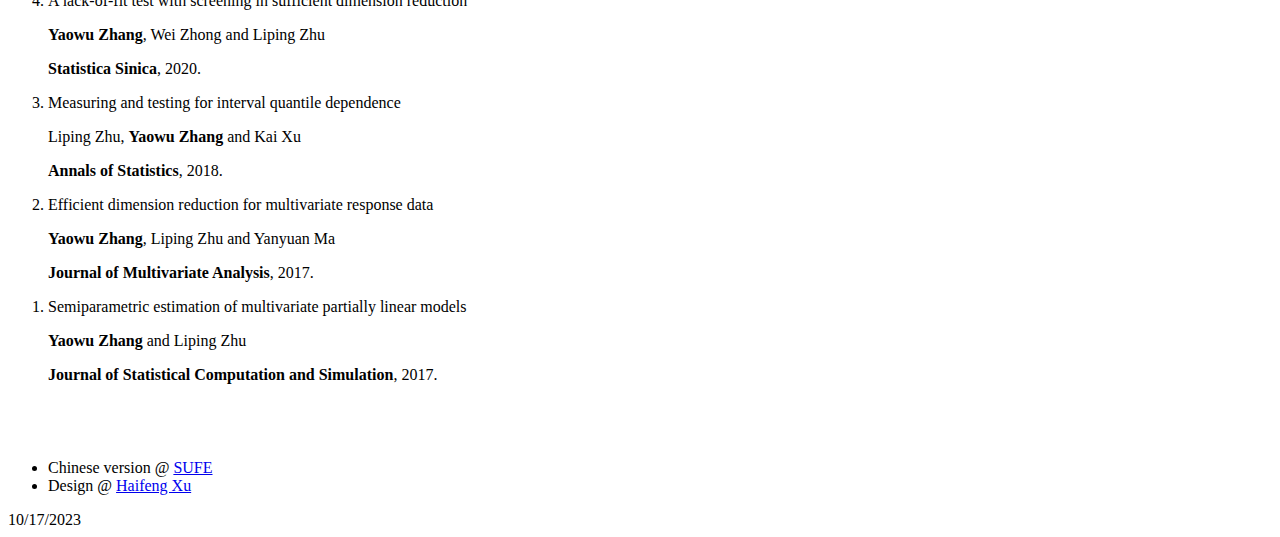
==== commit 4efd93d8: "Update index.html" ====
--- a/index.html
+++ b/index.html
@@ -2,14 +2,14 @@
 <html>
 
 <head>
-	<!-- Global site tag (gtag.js) - Google Analytics -->
-<script async src="https://www.googletagmanager.com/gtag/js?id=UA-168953652-1"></script>
+	<!-- Google tag (gtag.js) -->
+<script async src="https://www.googletagmanager.com/gtag/js?id=G-DLJEMCG6C1"></script>
 <script>
   window.dataLayer = window.dataLayer || [];
   function gtag(){dataLayer.push(arguments);}
   gtag('js', new Date());
 
-  gtag('config', 'UA-168953652-1');
+  gtag('config', 'G-DLJEMCG6C1');
 </script>
 	
     <meta http-equiv="Content-Type" content="text/html; charset=UTF-8">
@@ -115,18 +115,23 @@
                     </div>
 
 
+<p>  	  <br />
+	
+                    </p>
+                    
+
+  
+                    <h1 id="about-me">Biography</h1>
   <hr>
-                    <h1 id="about-me">Biography</h1>
-
-                    <p>I am currently an associate professor at Research Institute for Interdisciplinary Sciences, School of Information Management and Engineering, Shanghai University of Finance and Economics. I got my Ph.D. degree from School of Statistics and Management, Shanghai University of Finance and Economics in 2017, under the supervision of Prof. Liping Zhu. Before that, I obtained my Bachelor's degree of Engineering from Southeast University.
+                    <p>I am currently a professor at Research Institute for Interdisciplinary Sciences, School of Information Management and Engineering, Shanghai University of Finance and Economics. I got my Ph.D. degree from School of Statistics and Management, Shanghai University of Finance and Economics in 2017, under the supervision of Prof. Liping Zhu. Before that, I obtained my Bachelor's degree of Engineering from Southeast University.
  </p>
 
                     <div style="line-height:90%;">
                         <br>
                     </div>
 
-                    <hr>
-<h1 id="about-research">Research Interests</h1>
+                    
+<h1 id="about-research">Research Interests</h1>  <hr>
 <ul class = "in"> 
 <li> Measure of nonlinear dependence  </li> 
 <li> Dimension reduction </li> 
@@ -136,61 +141,29 @@
 </ul> 
 <br>
 
-                    <div style="line-height:90%;">
-                        <br>
-                    </div>
-
+ <!--                   <div style="line-height:90%;">
+                        <br>
+                    </div>
+-->
                     
 
 <!--   Working Papers STARTS HERE    -->
-
+<!--
 
 	<h1 id="publications">Manuscripts</h1>
 	<hr>
 
 	<ol reversed>
 
-	
-
-	<li>
-	<div class="publication-wrapper">
-	<div class="publication-container">
-	<div class="publication-title-container">
-		<p class="publication-title">
-		Independence tests in high dimensions: the curses and the cures
-	</a>
-		</p>
-	<!--</div>
-	<div class="publication-info-container">
-		<p class="publication-authors">  <b> Yaowu Zhang</b> and Liping Zhu</p>
-	
-		<p class="publication-journal"><b>Submitted</b> </p>
-	</div>
-	</div>
-	</div>-->	
-	</li>
-
-	
-		
-		
-
-
-	<li>
-	<div class="publication-wrapper">
-	<div class="publication-container">
-	<div class="publication-title-container">
-		<p class="publication-title">
-		A post-screening diagnostic study for ultrahigh dimensional data
-	</a>
-		</p>
-	<!--</div>
-	<div class="publication-info-container">
-		<p class="publication-authors"> Zhanrui Cai, Runze Li and <b> Yaowu Zhang</b> </p>
-	
-		<p class="publication-journal"><b>Submitted</b> </p>
-	</div>
-	</div>
-	</div>-->
+
+	<li>
+	<div class="publication-wrapper">
+	<div class="publication-container">
+	<div class="publication-title-container">
+		<p class="publication-title">
+		A lack-of-fit test for parametric index model with ultra-high dimensional covariates
+	</a>
+		</p>
 	</li>
 
 
@@ -203,19 +176,7 @@
 	A consistent independence test via projected mutual information
 </a> 
 		</p>
-	<!--</div>
-	<div class="publication-info-container">
-		<p class="publication-authors"> Zhanrui Cai, <b> Yaowu Zhang</b>,  Xu Guo, Liping Zhu and Runze Li</p>
-	
-		<p class="publication-journal"><b>Submitted</b></p>
-	</div>
-	</div>
-	</div>-->
-	</li>
-
-
-
-	
+	</li>
 
 	
 	
@@ -224,7 +185,7 @@
 
 <br>
 
-
+ -->
 
 
 
@@ -239,22 +200,84 @@
                     <h1 id="publications">Publications</h1>
                     <hr>
 
+
                     <ol reversed>
 
-			    
-	<li>
-	<div class="publication-wrapper">
-	<div class="publication-container">
-	<div class="publication-title-container">
-		<p class="publication-title">
-		A Distribution Free Conditional Independence Test with Applications to Causal Discovery
+
+			    
+	<li>
+	<div class="publication-wrapper">
+	<div class="publication-container">
+	<div class="publication-title-container">
+		<p class="publication-title">
+		Projective independence tests in high dimensions: the curses and the cures
+	</a>
+		</p>
+	</div>
+	<div class="publication-info-container">
+		<p class="publication-authors"> <b> Yaowu Zhang</b> and Liping Zhu</p>
+	
+		<p class="publication-journal"><b>Biometrika</b>,  to appear. </p>
+	</div>
+	</div>
+	</div>
+	</li>
+			    
+		
+			    
+	<li>
+	<div class="publication-wrapper">
+	<div class="publication-container">
+	<div class="publication-title-container">
+		<p class="publication-title">
+		A post-screening diagnostic study for ultrahigh dimensional data
+	</a>
+		</p>
+	</div>
+	<div class="publication-info-container">
+		<p class="publication-authors"> <b> Yaowu Zhang</b>, Yeqing Zhou and Liping Zhu</p>
+	
+		<p class="publication-journal"><b>Journal of Econometrics</b>,  to appear. </p>
+	</div>
+	</div>
+	</div>
+	</li>
+			    
+			    
+			    
+	<li>
+	<div class="publication-wrapper">
+	<div class="publication-container">
+	<div class="publication-title-container">
+		<p class="publication-title">
+		Statistical insights into HSIC in high dimensions
+	</a>
+		</p>
+	</div>
+	<div class="publication-info-container">
+		<p class="publication-authors"> Tao Zhang, <b> Yaowu Zhang</b> and Tingyou Zhou</p>
+	
+		<p class="publication-journal"><b>Conference on Neural Information Processing Systems (NeurIPS)</b>,  2023. </p>
+	</div>
+	</div>
+	</div>
+	</li>
+	
+	
+			    			    
+	<li>
+	<div class="publication-wrapper">
+	<div class="publication-container">
+	<div class="publication-title-container">
+		<p class="publication-title">
+		A distribution free conditional independence test with applications to causal discovery
 	</a>
 		</p>
 	</div>
 	<div class="publication-info-container">
 		<p class="publication-authors"> Zhanrui Cai, Runze Li and <b> Yaowu Zhang</b></p>
 	
-		<p class="publication-journal"><b>Journal of Machinel Learning Research</b>,  2022. </p>
+		<p class="publication-journal"><b>Journal of Machine Learning Research</b>,  2022. </p>
 	</div>
 	</div>
 	</div>
@@ -266,7 +289,7 @@
 	<div class="publication-container">
 	<div class="publication-title-container">
 		<p class="publication-title">
-		Independence Tests in the Presence of Measurement Errors: An Invariance Law
+		Independence tests in the presence of measurement errors: an invariance law
 	</a>
 		</p>
 	</div>
@@ -285,7 +308,7 @@
 	<div class="publication-container">
 	<div class="publication-title-container">
 		<p class="publication-title">
-		A Projective Approach to Conditional Independence Test for Dependent Processes
+		A projective approach to conditional independence test for dependent processes
 	</a>
 		</p>
 	</div>
@@ -304,7 +327,7 @@
 	<div class="publication-container">
 	<div class="publication-title-container">
 		<p class="publication-title">
-	Aggregation Bias in Estimating Log-Log Demand Function
+	Aggregation bias in estimating log-log demand function
 </a> 
 		</p>
 	</div>
@@ -329,7 +352,7 @@
 
                                     <div class="publication-title-container">
                                         <p class="publication-title">
-			On a Projective Ensemble Approach to Two Sample Test for Equality of Distributions
+			On a projective ensemble approach to two sample test for equality of distributions
 		</a></p>
                                     </div>
 
@@ -361,7 +384,7 @@
 
                                     <div class="publication-title-container">
                                         <p class="publication-title">
-			A Lack-of-fit Test with Screening in Sufficient Dimension Reduction
+			A lack-of-fit test with screening in sufficient dimension reduction
 		</a></p>
                                     </div>
 
@@ -388,7 +411,7 @@
 			
 			<div class="publication-title-container">
                 	<p class="publication-title">
-		Measuring and Testing for Interval Quantile Dependence</a> </p>
+		Measuring and testing for interval quantile dependence</a> </p>
                		</div>
 			
 			<div class="publication-info-container">
@@ -414,7 +437,7 @@
 
                                     <div class="publication-title-container">
                                         <p class="publication-title">
-		Efficient Dimension Reduction for Multivariate Response Data </a></p>
+		Efficient dimension reduction for multivariate response data </a></p>
                                     </div>
 
                                     <div class="publication-info-container">
@@ -443,7 +466,7 @@
 
                                     <div class="publication-title-container">
                                         <p class="publication-title">
- 			Semiparametric Estimation of Multivariate Partially Linear Models </a></p>
+ 			Semiparametric estimation of multivariate partially linear models </a></p>
                                     </div>
 
                                     <div class="publication-info-container">
@@ -471,6 +494,7 @@
  <div style="line-height:90%;">
                         <br>
                     </div>
+
 
 
                     </ol>
@@ -490,21 +514,12 @@
 
             <ul class="footer-list">
 
-<!--     
-              <li class="footer-list-item">
-                    <a href="https://scholar.google.com/citations?user=nLgg388AAAAJ&hl=en" class="footer-list-link"
-                        target="_blank">
-                        <i class="fa fa-fw fa-google footer-fa"></i>Google Scholar
-                    </a>
+
+
+		      <li class="footer-list-item">
+                    Chinese version @ <a href="http://simecv.sufe.edu.cn/page.aspx?id=90">SUFE</a>
                 </li>
-                <li class="footer-list-item">
-                    <a href="https://www.linkedin.com/in/haifeng-xu-a0487459" class="footer-list-link" target="_blank">
-                        <i class="fa fa-fw fa-linkedin-square footer-fa" aria-hidden="true"></i>LinkedIn
-                    </a>
-                </li>
--->
-
-		    
+                
                 <li class="footer-list-item">
                     Design @ <a href="http://www.haifeng-xu.com/">Haifeng Xu</a>
                 </li>
@@ -513,7 +528,7 @@
             </ul>
 
             <span class="footer-last-update">
-                01/22/2022
+                10/17/2023
             </span>
 
         </div>
